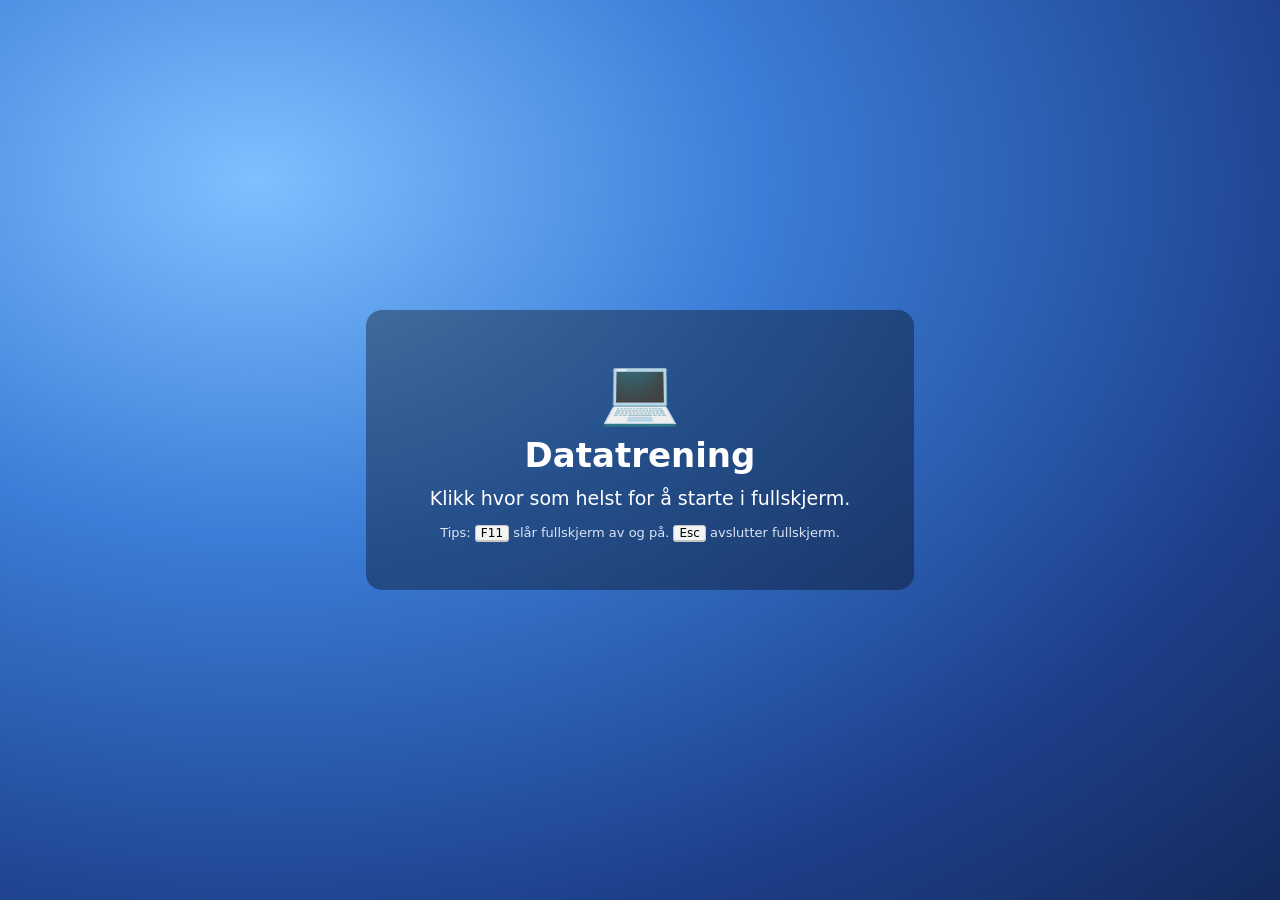
==== index.html @ c37e830e "first commit" ====
<!DOCTYPE html>
<html lang="nb">
<head>
<meta charset="utf-8">
<meta name="viewport" content="width=device-width, initial-scale=1">
<title>Datatrening – lær å bruke PC</title>
<link rel="stylesheet" href="css/style.css">
</head>
<body>
<div id="app">
  <div id="desktop">
    <div id="desktop-icons"></div>
    <div id="windows"></div>
    <div id="startmenu" class="hidden">
      <div class="sm-title">Alle programmer</div>
      <div class="sm-grid"></div>
      <div class="sm-foot"><span class="sm-user">👤 <span id="sm-name">Elev</span></span><span class="sm-tip">Tips: Windows-tasten ⊞ åpner også Start-menyen på en ekte PC.</span></div>
    </div>
    <div id="taskbar">
      <div id="taskbar-center"></div>
      <div id="taskbar-right"><div id="clock"></div></div>
    </div>
    <div id="toasts"></div>
    <div id="modal-layer" class="hidden"></div>
  </div>
  <aside id="coach">
    <div id="coach-head">
      <div class="coach-logo">💻</div>
      <div class="coach-title"><div>Datatrening</div><div class="coach-sub" id="coach-name">Lær å bruke PC</div></div>
      <button id="coach-toggle" title="Skjul/vis veilederen">›</button>
    </div>
    <div id="coach-tabs">
      <button class="ctab" data-tab="oppdrag">Oppdrag</button>
      <button class="ctab" data-tab="kurs">Kurs</button>
      <button class="ctab" data-tab="fremdrift">Fremdrift</button>
    </div>
    <div id="coach-body"></div>
  </aside>
</div>
<script src="js/ui.js"></script>
<script src="js/icons.js"></script>
<script src="js/fs.js"></script>
<script src="js/wm.js"></script>
<script src="js/dialogs.js"></script>
<script src="js/explorer.js"></script>
<script src="js/apps.js"></script>
<script src="js/oppdrag.js"></script>
<script src="js/coach.js"></script>
<script src="js/main.js"></script>
</body>
</html>
---- css/style.css ----
:root {
  --accent: #0067c0;
  --bg: #f3f3f3;
  --border: #e5e5e5;
  --text: #1b1b1b;
  --muted: #616161;
  --sel: #cce4f7;
  --coach: #1e3a8a;
}
* { box-sizing: border-box; }
html, body { height: 100%; margin: 0; font-family: "Segoe UI", "Segoe UI Variable", system-ui, -apple-system, sans-serif; font-size: 14px; color: var(--text); overflow: hidden; }
button { font-family: inherit; }
.hidden { display: none !important; }

#app { display: flex; height: 100vh; width: 100vw; }

/* ---------- Skrivebord ---------- */
#desktop { flex: 1; position: relative; overflow: hidden; user-select: none;
  background: radial-gradient(ellipse at 20% 20%, #7fc0ff 0%, #3b7dd8 35%, #1d3f8a 75%, #142a5c 100%); }
#desktop-icons { position: absolute; top: 8px; left: 8px; bottom: 60px; display: flex; flex-direction: column; flex-wrap: wrap; align-content: flex-start; gap: 2px; z-index: 1; }
.dicon { width: 84px; padding: 6px 2px; display: flex; flex-direction: column; align-items: center; border-radius: 4px; color: #fff; text-shadow: 0 1px 3px rgba(0,0,0,.9); font-size: 12px; text-align: center; border: 1px solid transparent; }
.dicon:hover { background: rgba(255,255,255,.15); }
.dicon.selected { background: rgba(255,255,255,.28); border-color: rgba(255,255,255,.5); }
.dicon.drop-hover { background: rgba(255,255,255,.35); outline: 2px solid #fff; }
.dicon.cut { opacity: .55; }
.dicon .name { margin-top: 4px; line-height: 1.2; word-break: break-word; max-height: 2.5em; overflow: hidden; }
.dicon .name input { width: 100%; font: inherit; color: #000; text-shadow: none; text-align: center; }

#windows { position: absolute; inset: 0 0 48px 0; pointer-events: none; z-index: 5; }

/* ---------- Vinduer ---------- */
.win { position: absolute; pointer-events: auto; background: #fff; border: 1px solid rgba(0,0,0,.3); border-radius: 8px; box-shadow: 0 10px 36px rgba(0,0,0,.4); display: flex; flex-direction: column; min-width: 480px; min-height: 300px; overflow: hidden; resize: both; outline: none; }
.win.inactive { box-shadow: 0 4px 16px rgba(0,0,0,.25); }
.win.maximized { left: 0 !important; top: 0 !important; width: 100% !important; height: 100% !important; border-radius: 0; resize: none; }
.win.minimized { display: none; }
.win-title { height: 36px; display: flex; align-items: center; padding-left: 12px; gap: 8px; background: #fff; flex-shrink: 0; cursor: default; border-bottom: 1px solid #f0f0f0; }
.win.inactive .win-title { color: #8a8a8a; }
.win-icon { display: inline-flex; width: 18px; height: 18px; }
.win-name { font-size: 12px; white-space: nowrap; overflow: hidden; text-overflow: ellipsis; }
.win-ctrl { margin-left: auto; display: flex; height: 100%; }
.wc { width: 46px; height: 100%; border: 0; background: transparent; font-size: 12px; color: #333; cursor: default; }
.wc:hover { background: #e8e8e8; }
.wc.close:hover { background: #c42b1c; color: #fff; }
.win-body { flex: 1; display: flex; flex-direction: column; min-height: 0; overflow: hidden; }

/* ---------- Oppgavelinje ---------- */
#taskbar { position: absolute; left: 0; right: 0; bottom: 0; height: 48px; z-index: 50; background: rgba(238,242,249,.94); backdrop-filter: blur(20px); border-top: 1px solid rgba(0,0,0,.08); display: flex; align-items: center; justify-content: center; }
#taskbar-center { display: flex; gap: 4px; }
.tb-app { width: 44px; height: 40px; border: 0; background: transparent; border-radius: 5px; display: flex; align-items: center; justify-content: center; position: relative; cursor: default; }
.tb-app:hover { background: rgba(0,0,0,.07); }
.tb-app.open::after { content: ''; position: absolute; bottom: 2px; left: 50%; transform: translateX(-50%); width: 6px; height: 3px; border-radius: 2px; background: #7a7a7a; }
.tb-app.active { background: rgba(0,0,0,.09); }
.tb-app.active::after { width: 16px; background: var(--accent); }
#taskbar-right { position: absolute; right: 14px; top: 0; height: 100%; display: flex; align-items: center; }
#clock { font-size: 12px; text-align: center; line-height: 1.25; }

/* ---------- Start-meny ---------- */
#startmenu { position: absolute; bottom: 58px; left: 50%; transform: translateX(-50%); width: 600px; z-index: 60; background: rgba(243,246,251,.98); border: 1px solid #c8cdd6; border-radius: 10px; box-shadow: 0 10px 40px rgba(0,0,0,.35); padding: 22px 26px 14px; }
.sm-title { font-weight: 600; margin-bottom: 14px; }
.sm-grid { display: grid; grid-template-columns: repeat(6, 1fr); gap: 6px; }
.sm-app { display: flex; flex-direction: column; align-items: center; gap: 8px; padding: 12px 4px; border-radius: 6px; font-size: 12px; text-align: center; }
.sm-app:hover { background: rgba(0,0,0,.06); }
.sm-foot { margin-top: 18px; padding-top: 12px; border-top: 1px solid #d8dce4; display: flex; justify-content: space-between; align-items: center; font-size: 12px; color: #555; }

/* ---------- Kontekstmeny ---------- */
#ctxmenu, .submenu { position: fixed; z-index: 10000; background: #f9f9f9; border: 1px solid #c8c8c8; border-radius: 8px; box-shadow: 0 6px 20px rgba(0,0,0,.25); padding: 4px; min-width: 210px; user-select: none; }
.cm-item { display: flex; align-items: center; gap: 10px; padding: 6px 12px; border-radius: 4px; position: relative; cursor: default; white-space: nowrap; }
.cm-item:hover { background: #e4e4e4; }
.cm-item.disabled { opacity: .4; pointer-events: none; }
.cm-item .ico { width: 16px; height: 16px; display: inline-flex; flex-shrink: 0; }
.cm-item .kbd { margin-left: auto; color: #777; font-size: 12px; padding-left: 20px; }
.cm-item .arrow { margin-left: auto; color: #666; padding-left: 20px; }
.cm-sep { height: 1px; background: #dcdcdc; margin: 4px 8px; }
.submenu { position: absolute; left: calc(100% - 4px); top: -5px; display: none; }
.cm-item:hover > .submenu { display: block; }

/* ---------- Dialoger ---------- */
#modal-layer { position: absolute; inset: 0; z-index: 100; background: rgba(0,0,0,.22); display: flex; align-items: center; justify-content: center; }
.dlg { background: #fff; border-radius: 8px; box-shadow: 0 14px 44px rgba(0,0,0,.45); min-width: 400px; max-width: 92%; max-height: 92%; display: flex; flex-direction: column; overflow: hidden; }
.dlg-title { padding: 10px 16px; font-weight: 600; font-size: 13px; }
.dlg-body { padding: 8px 16px 16px; overflow: auto; flex: 1; }
.dlg-body p { margin: 0 0 10px; }
.dlg-btns { display: flex; justify-content: flex-end; gap: 8px; padding: 12px 16px; background: #f3f3f3; }
.dlg-err { color: #c42b1c; font-size: 12px; min-height: 16px; margin-top: 6px; }
.btn { padding: 6px 16px; border: 1px solid #c4c4c4; border-radius: 4px; background: #fbfbfb; font: inherit; min-width: 96px; cursor: default; }
.btn:hover { background: #f0f0f0; }
.btn.primary { background: var(--accent); color: #fff; border-color: var(--accent); }
.btn.primary:hover { background: #0a5cab; }
.btn.small { min-width: 0; padding: 4px 10px; font-size: 12px; }
.btn:disabled { opacity: .5; }
input.txt, select.txt { font: inherit; padding: 5px 8px; border: 1px solid #8a8a8a; border-radius: 4px; width: 100%; background: #fff; }
input.txt:focus { outline: 2px solid var(--accent); border-color: transparent; }
label { font-size: 13px; }
.prop-table { border-collapse: collapse; width: 100%; }
.prop-table td { padding: 5px 6px; border-bottom: 1px solid #eee; vertical-align: top; }
.prop-table td:first-child { color: #666; width: 110px; }
.prop-head { display: flex; align-items: center; gap: 12px; margin-bottom: 10px; font-weight: 600; }

/* Filvelger (Lagre som / Åpne) */
.dlg.dlg-fc { min-width: 0; }
.dlg.dlg-fc .dlg-body { padding: 0; display: flex; }
.fc { width: 780px; height: 500px; display: flex; flex-direction: column; }
.fc-top { display: flex; gap: 6px; align-items: center; padding: 8px 10px; border-bottom: 1px solid #eee; }
.fc-main { flex: 1; display: flex; min-height: 0; }
.fc-nav { width: 190px; border-right: 1px solid #eee; overflow: auto; padding: 4px 0; background: #fbfbfb; }
.fc-list { flex: 1; overflow: auto; }
.fc-bottom { padding: 10px 16px; display: grid; grid-template-columns: 70px 1fr 200px; gap: 8px 10px; align-items: center; border-top: 1px solid #eee; }
.fc-bottom .dlg-err { grid-column: 2 / 4; margin: 0; }

/* ---------- Filutforsker ---------- */
.ex { display: flex; flex-direction: column; height: 100%; }
.ex-toolbar { display: flex; align-items: center; gap: 2px; padding: 5px 8px; border-bottom: 1px solid var(--border); background: #f9f9f9; flex-wrap: wrap; }
.tb { display: inline-flex; align-items: center; gap: 6px; border: 0; background: transparent; padding: 6px 9px; border-radius: 4px; font: inherit; font-size: 13px; cursor: default; white-space: nowrap; }
.tb:hover:not(:disabled) { background: #e8e8e8; }
.tb:disabled { opacity: .4; }
.tb .ico { width: 16px; height: 16px; display: inline-flex; }
.vsep { width: 1px; height: 22px; background: #d6d6d6; margin: 0 6px; }
.ex-address { display: flex; align-items: center; gap: 6px; padding: 6px 8px; border-bottom: 1px solid var(--border); }
.nav-btn { width: 32px; height: 30px; border: 0; background: transparent; border-radius: 4px; font-size: 15px; color: #444; cursor: default; }
.nav-btn:hover:not(:disabled) { background: #e8e8e8; }
.nav-btn:disabled { opacity: .35; }
.crumbs { flex: 1; display: flex; align-items: center; height: 32px; border: 1px solid #c8c8c8; border-radius: 4px; padding: 0 6px; background: #fff; overflow: hidden; white-space: nowrap; gap: 2px; }
.crumb { padding: 3px 6px; border-radius: 3px; display: inline-flex; align-items: center; gap: 6px; }
.crumb:hover { background: #e8e8e8; }
.crumb-sep { color: #777; font-size: 11px; padding: 0 2px; }
.ex-search { width: 190px; height: 32px; border: 1px solid #c8c8c8; border-radius: 4px; padding: 0 10px; font: inherit; }
.ex-search:focus { outline: 2px solid var(--accent); border-color: transparent; }
.ex-main { flex: 1; display: flex; min-height: 0; }
.ex-nav { width: 210px; border-right: 1px solid var(--border); overflow: auto; padding: 6px 0; background: #fbfbfb; flex-shrink: 0; }
.nav-item { display: flex; align-items: center; gap: 6px; padding: 4px 8px; cursor: default; white-space: nowrap; border-radius: 4px; margin: 0 4px; }
.nav-item:hover { background: #ebebeb; }
.nav-item.active { background: #dbe7f5; }
.nav-item .tw { width: 14px; font-size: 10px; color: #666; text-align: center; flex-shrink: 0; }
.nav-item .ico { width: 18px; height: 18px; display: inline-flex; flex-shrink: 0; }
.nav-item.drop-hover { outline: 2px solid var(--accent); background: #dbe7f5; }
.nav-gap { height: 10px; border-bottom: 1px solid #e8e8e8; margin: 0 8px 8px; }
.ex-content { flex: 1; overflow: auto; padding: 8px; position: relative; outline: none; }
.ex-content.drop-hover { background: #f1f6fc; }
.ex-content.icons { display: flex; flex-wrap: wrap; align-content: flex-start; gap: 2px; }
.item { display: flex; flex-direction: column; align-items: center; width: 100px; height: 104px; padding: 8px 4px; border-radius: 4px; border: 1px solid transparent; text-align: center; cursor: default; }
.item:hover { background: #eef3fb; }
.item.selected { background: var(--sel); border-color: #99c9f0; }
.item.drop-hover { background: #dbe7f5; outline: 2px solid var(--accent); }
.item.cut { opacity: .5; }
.item .ico { width: 48px; height: 48px; }
.item .name { font-size: 12px; line-height: 1.25; margin-top: 4px; word-break: break-word; max-height: 2.5em; overflow: hidden; width: 100%; }
.item .name input, .row .name input { width: 100%; font: inherit; font-size: 12px; text-align: center; border: 1px solid var(--accent); padding: 1px 2px; }
.row .name input { text-align: left; }
.ex-content.details { display: block; padding: 0; }
.dt-head, .row { display: grid; grid-template-columns: minmax(220px, 2fr) 150px 210px 90px; align-items: center; }
.dt-head.with-loc, .row.with-loc { grid-template-columns: minmax(200px, 2fr) minmax(180px, 1.5fr) 140px 190px 80px; }
.dt-head { color: #555; font-size: 12px; padding: 4px 8px; border-bottom: 1px solid var(--border); position: sticky; top: 0; background: #fff; z-index: 1; }
.dt-head span { padding: 3px 6px; border-radius: 3px; }
.dt-head span:hover { background: #eee; }
.row { padding: 3px 8px; border-radius: 3px; margin: 0 4px; cursor: default; }
.row:hover { background: #eef3fb; }
.row.selected { background: var(--sel); }
.row.drop-hover { outline: 2px solid var(--accent); }
.row.cut { opacity: .5; }
.row .name { display: flex; align-items: center; gap: 8px; overflow: hidden; white-space: nowrap; text-overflow: ellipsis; }
.row .name .ico { width: 20px; height: 20px; display: inline-flex; flex-shrink: 0; }
.row .col { color: #555; font-size: 12px; overflow: hidden; white-space: nowrap; text-overflow: ellipsis; padding-right: 8px; }
.empty { color: #777; padding: 30px; text-align: center; width: 100%; }
.ex-status { height: 24px; border-top: 1px solid var(--border); font-size: 12px; display: flex; gap: 24px; align-items: center; padding: 0 12px; color: #444; flex-shrink: 0; }

/* ---------- Skriv ---------- */
.skriv { display: flex; flex-direction: column; height: 100%; }
.menubar { display: flex; align-items: center; gap: 2px; padding: 4px 8px; border-bottom: 1px solid var(--border); background: #f9f9f9; }
.menubar button { border: 0; background: transparent; padding: 5px 10px; border-radius: 4px; font: inherit; font-size: 13px; }
.menubar button:hover { background: #e8e8e8; }
.menubar .spacer { flex: 1; }
.menubar .hint { font-size: 12px; color: #777; padding-right: 6px; }
.skriv textarea { flex: 1; border: 0; resize: none; padding: 28px 48px; font: 15px/1.6 "Calibri", "Segoe UI", sans-serif; outline: none; background: #f4f4f4; }
.skriv textarea:focus { background: #fff; }
.sk-status { height: 22px; font-size: 12px; color: #555; padding: 0 12px; display: flex; align-items: center; gap: 20px; border-top: 1px solid var(--border); }

/* ---------- Nettleser ---------- */
.browser { display: flex; flex-direction: column; height: 100%; background: #fff; }
.br-tabs { background: #dfe3ea; padding: 6px 8px 0; display: flex; }
.br-tab { background: #fff; padding: 6px 14px; border-radius: 8px 8px 0 0; font-size: 12px; display: flex; gap: 8px; align-items: center; }
.br-addr { display: flex; align-items: center; gap: 4px; padding: 6px 8px; border-bottom: 1px solid var(--border); background: #fff; }
.br-addr .url { flex: 1; background: #f0f2f5; border-radius: 16px; padding: 6px 14px; font-size: 13px; color: #333; }
.br-page { flex: 1; overflow: auto; background: #f5f7fa; position: relative; }
.site-head { background: #2f5fa8; color: #fff; padding: 18px 30px; font-size: 20px; font-weight: 600; }
.site-head small { display: block; font-size: 13px; font-weight: 400; opacity: .85; margin-top: 2px; }
.site-body { padding: 24px 30px; max-width: 760px; }
.site-body h2 { font-size: 16px; margin: 0 0 12px; }
.card { background: #fff; border: 1px solid #e1e4ea; border-radius: 8px; padding: 14px 16px; margin-bottom: 10px; display: flex; align-items: center; gap: 14px; }
.card .ico { width: 36px; height: 36px; flex-shrink: 0; }
.card .ct { flex: 1; }
.card .ct b { display: block; }
.card .ct span { font-size: 12px; color: #666; }
.card .fag { font-size: 11px; background: #eef3fb; color: #2f5fa8; padding: 2px 8px; border-radius: 10px; }
.dl-flyout { position: absolute; top: 44px; right: 10px; width: 340px; background: #fff; border: 1px solid #ccc; border-radius: 8px; box-shadow: 0 8px 24px rgba(0,0,0,.3); padding: 10px 12px; z-index: 5; }
.dl-flyout h4 { margin: 0 0 8px; font-size: 13px; }
.dl-row { display: flex; align-items: center; gap: 10px; padding: 6px 0; border-top: 1px solid #eee; }
.dl-row .ico { width: 28px; height: 28px; flex-shrink: 0; }
.dl-row .ct { flex: 1; font-size: 12px; }
.dl-row .ct b { display: block; font-size: 13px; }
.dl-row .ct a { color: var(--accent); margin-right: 10px; cursor: pointer; }
.dl-row .ct a:hover { text-decoration: underline; }
.dl-empty { font-size: 12px; color: #666; }

/* ---------- Innleveringer (Teams-lignende) ---------- */
.teams { display: flex; height: 100%; background: #f5f5f5; }
.tm-side { width: 250px; background: #ebebeb; border-right: 1px solid #ddd; overflow: auto; }
.tm-side h3 { font-size: 13px; margin: 14px 14px 8px; color: #555; }
.tm-item { padding: 10px 14px; border-left: 3px solid transparent; cursor: default; }
.tm-item:hover { background: #e0e0e0; }
.tm-item.active { background: #fff; border-left-color: #5b5fc7; }
.tm-item b { display: block; font-size: 13px; }
.tm-item span { font-size: 12px; color: #666; }
.tm-item .st { font-size: 11px; color: #107c10; }
.tm-main { flex: 1; padding: 24px 30px; overflow: auto; }
.tm-main h2 { margin: 0 0 4px; font-size: 20px; }
.tm-meta { color: #666; font-size: 12px; margin-bottom: 16px; }
.tm-desc { background: #fff; border: 1px solid #e1e1e1; border-radius: 6px; padding: 12px 14px; margin-bottom: 20px; }
.tm-work { background: #fff; border: 1px solid #e1e1e1; border-radius: 6px; padding: 12px 14px; }
.tm-work h4 { margin: 0 0 8px; }
.tm-file { display: flex; align-items: center; gap: 10px; padding: 6px 0; }
.tm-file .ico { width: 24px; height: 24px; }
.tm-file .rm { margin-left: auto; border: 0; background: transparent; color: #a00; font-size: 12px; }
.tm-actions { display: flex; gap: 10px; margin-top: 12px; align-items: center; }
.btn.teams { background: #5b5fc7; color: #fff; border-color: #5b5fc7; }
.btn.teams:hover { background: #4b4fb7; }
.tm-submitted { color: #107c10; font-weight: 600; }
.tm-empty { color: #666; font-size: 13px; padding: 40px; text-align: center; }

/* ---------- Visning av filer ---------- */
.viewer { display: flex; flex-direction: column; height: 100%; background: #e9ecf1; }
.v-head { padding: 10px 16px; background: #fff; border-bottom: 1px solid var(--border); display: flex; align-items: center; gap: 10px; }
.v-head .ico { width: 24px; height: 24px; }
.v-body { flex: 1; display: flex; align-items: center; justify-content: center; padding: 20px; overflow: auto; }
.v-paper { background: #fff; box-shadow: 0 4px 14px rgba(0,0,0,.2); width: 480px; min-height: 340px; padding: 40px 48px; white-space: pre-wrap; font: 14px/1.6 "Calibri", "Segoe UI", sans-serif; }
.v-slide { background: #fff; box-shadow: 0 4px 14px rgba(0,0,0,.2); width: 560px; height: 315px; padding: 40px; display: flex; flex-direction: column; justify-content: center; border-top: 14px solid #c43e1c; }
.v-slide h1 { margin: 0 0 12px; font-size: 30px; }
.v-sheet { background: #fff; box-shadow: 0 4px 14px rgba(0,0,0,.2); border-collapse: collapse; font-size: 13px; }
.v-sheet td, .v-sheet th { border: 1px solid #d0d0d0; padding: 4px 10px; min-width: 80px; }
.v-sheet th { background: #f3f3f3; font-weight: 400; color: #555; }
.v-img { width: 520px; height: 340px; border-radius: 4px; box-shadow: 0 4px 14px rgba(0,0,0,.25); }
.v-generic { text-align: center; color: #444; }
.v-generic .ico { width: 96px; height: 96px; margin: 0 auto 12px; }
.v-info { padding: 10px 16px; font-size: 12px; color: #555; background: #fff; border-top: 1px solid var(--border); line-height: 1.5; }

/* ---------- Innstillinger ---------- */
.settings { padding: 24px 28px; }
.settings h3 { margin: 0 0 14px; }
.settings .opt { display: flex; align-items: center; gap: 10px; padding: 10px 0; border-bottom: 1px solid #eee; }
.settings .opt .desc { flex: 1; }
.settings .opt .desc small { display: block; color: #666; }

/* ---------- Fullskjerm-startbilde og knapp ---------- */
#fs-overlay { position: fixed; inset: 0; z-index: 50000; cursor: pointer; color: #fff; display: flex; align-items: center; justify-content: center;
  background: radial-gradient(ellipse at 20% 20%, #7fc0ff 0%, #3b7dd8 35%, #1d3f8a 75%, #142a5c 100%); }
.fso-box { text-align: center; background: rgba(0,0,0,.35); padding: 44px 64px; border-radius: 16px; backdrop-filter: blur(6px); max-width: 90%; }
.fso-logo { font-size: 64px; }
.fso-box h1 { margin: 6px 0 12px; font-size: 34px; font-weight: 600; }
.fso-box p { font-size: 19px; margin: 6px 0; }
.fso-box .fso-tip { color: #dbe4f5; font-size: 13px; margin-top: 16px; }
.fso-box kbd { color: #000; }
.fs-btn { width: 36px; height: 36px; margin-right: 6px; }

/* ---------- Oppgavebehandling ---------- */
.taskmgr { padding: 16px 20px; display: flex; flex-direction: column; height: 100%; }
.taskmgr h3 { margin: 0 0 10px; }
.tk-rows { flex: 1; overflow: auto; border: 1px solid #e5e5e5; border-radius: 6px; background: #fff; }
.tkr { display: flex; align-items: center; gap: 10px; padding: 8px 12px; border-bottom: 1px solid #eee; }
.tkr .t { flex: 1; overflow: hidden; white-space: nowrap; text-overflow: ellipsis; }
.tkr .ico { width: 20px; height: 20px; display: inline-flex; }

/* ---------- Toast ---------- */
#toasts { position: absolute; right: 16px; bottom: 60px; z-index: 70; display: flex; flex-direction: column; gap: 8px; }
.toast { background: #2b2b2b; color: #fff; padding: 12px 16px; border-radius: 8px; box-shadow: 0 6px 20px rgba(0,0,0,.35); font-size: 13px; max-width: 340px; animation: toastin .2s ease-out; }
@keyframes toastin { from { transform: translateY(10px); opacity: 0; } to { transform: none; opacity: 1; } }

/* ---------- Veileder-panel ---------- */
#coach { width: 400px; flex-shrink: 0; background: #fff; border-left: 1px solid #d0d0d0; display: flex; flex-direction: column; transition: width .15s; }
#coach.collapsed { width: 46px; }
#coach.collapsed #coach-tabs, #coach.collapsed #coach-body, #coach.collapsed .coach-title { display: none; }
#coach.collapsed #coach-head { flex-direction: column; padding: 10px 4px; }
#coach.collapsed #coach-toggle { margin: 6px 0 0; transform: rotate(180deg); }
#coach-head { padding: 12px 14px; background: var(--coach); color: #fff; display: flex; align-items: center; gap: 10px; }
.coach-logo { font-size: 24px; }
.coach-title { flex: 1; font-weight: 600; font-size: 16px; }
.coach-sub { font-size: 12px; font-weight: 400; opacity: .85; }
#coach-toggle { border: 0; background: rgba(255,255,255,.15); color: #fff; width: 28px; height: 28px; border-radius: 6px; font-size: 18px; }
#coach-toggle:hover { background: rgba(255,255,255,.3); }
#coach-tabs { display: flex; border-bottom: 1px solid #ddd; }
.ctab { flex: 1; padding: 10px; text-align: center; border: 0; background: transparent; font: inherit; border-bottom: 2px solid transparent; color: #444; }
.ctab.active { border-bottom-color: var(--coach); font-weight: 600; color: var(--coach); }
.ctab:hover { background: #f5f5f5; }
#coach-body { flex: 1; overflow: auto; padding: 14px 16px 30px; }
#coach-body h2 { font-size: 17px; margin: 4px 0 10px; }
#coach-body h3 { font-size: 14px; margin: 14px 0 6px; }
.ktag { font-size: 12px; color: #666; }
.step { display: flex; gap: 10px; padding: 9px 10px; border-radius: 8px; margin-bottom: 6px; border: 1px solid #e5e7eb; background: #fff; }
.step.done { opacity: .55; }
.step.active { border-color: #2563eb; background: #eff6ff; box-shadow: 0 2px 8px rgba(37,99,235,.15); }
.step.locked { opacity: .45; }
.step .num { width: 22px; height: 22px; border-radius: 50%; background: #e5e7eb; display: flex; align-items: center; justify-content: center; font-size: 12px; flex-shrink: 0; margin-top: 1px; }
.step.done .num { background: #16a34a; color: #fff; }
.step.active .num { background: #2563eb; color: #fff; }
.step .txt { flex: 1; line-height: 1.45; }
.step .txt b { color: #1d4ed8; }
.hintbox { margin-top: 8px; background: #fff7ed; border: 1px solid #fed7aa; border-radius: 6px; padding: 8px 10px; font-size: 13px; }
.linkbtn { border: 0; background: transparent; color: #2563eb; font: inherit; font-size: 12px; padding: 4px 0; cursor: pointer; }
.linkbtn:hover { text-decoration: underline; }
.quiz-opt { display: block; width: 100%; text-align: left; padding: 8px 10px; margin: 5px 0; border: 1px solid #cbd5e1; border-radius: 6px; background: #fff; font: inherit; line-height: 1.35; }
.quiz-opt:hover { background: #f1f5f9; }
.quiz-opt.wrong { border-color: #dc2626; background: #fef2f2; }
.quiz-opt.right { border-color: #16a34a; background: #f0fdf4; }
.done-box { background: #f0fdf4; border: 1px solid #86efac; border-radius: 8px; padding: 14px; margin: 12px 0; text-align: center; font-weight: 600; }
.done-box .big { font-size: 34px; }
.cbtns { display: flex; gap: 8px; flex-wrap: wrap; margin-top: 10px; }
.kurs-card { border: 1px solid #e5e7eb; border-radius: 8px; padding: 10px 12px; margin-bottom: 8px; cursor: pointer; }
.kurs-card:hover { background: #f9fafb; }
.kurs-card.open { border-color: #93c5fd; background: #f8fbff; }
.kurs-card .kt { display: flex; justify-content: space-between; align-items: center; font-weight: 600; }
.kurs-card .kt small { font-weight: 400; color: #666; }
.bar { height: 6px; background: #e5e7eb; border-radius: 3px; overflow: hidden; margin-top: 8px; }
.bar > div { height: 100%; background: #16a34a; }
.opp-list { margin-top: 10px; }
.opp-row { display: flex; align-items: center; gap: 8px; padding: 7px 8px; border-radius: 6px; font-size: 13px; }
.opp-row:hover { background: #eef2ff; }
.opp-row .ok { color: #16a34a; width: 18px; }
.opp-row .play { color: #2563eb; width: 18px; }
.opp-row .todo { color: #9ca3af; width: 18px; }
.laer { background: #fefce8; border: 1px solid #fde68a; border-radius: 8px; padding: 6px 12px 10px; margin-bottom: 12px; font-size: 13px; line-height: 1.5; }
.laer summary { font-weight: 600; cursor: pointer; padding: 4px 0; }
.laer h4 { margin: 10px 0 4px; font-size: 13px; }
.laer p { margin: 6px 0; }
.laer ul { margin: 4px 0; padding-left: 18px; }
.laer table { border-collapse: collapse; width: 100%; margin: 6px 0; background: #fff; }
.laer td, .laer th { border: 1px solid #e5e7eb; padding: 3px 6px; text-align: left; font-size: 12px; vertical-align: top; }
.laer th { background: #f3f4f6; }
.laer .ico { width: 18px; height: 18px; display: inline-flex; vertical-align: middle; }
kbd { background: #f3f4f6; border: 1px solid #c4c4c4; border-bottom-width: 2px; border-radius: 4px; padding: 0 5px; font-family: inherit; font-size: 12px; white-space: nowrap; }
.frem-name { display: flex; gap: 8px; align-items: center; margin-bottom: 14px; }
.frem-name input { flex: 1; }
.frem-row { display: flex; justify-content: space-between; font-size: 13px; padding: 6px 0; border-bottom: 1px solid #eee; }
.diplom { border: 3px double #b45309; background: #fffbeb; padding: 18px; text-align: center; border-radius: 8px; margin: 14px 0; }
.diplom h2 { margin: 0 0 6px; color: #92400e; }
.muted { color: #666; font-size: 12px; }
.welcome { line-height: 1.5; }
.welcome ul { padding-left: 18px; }
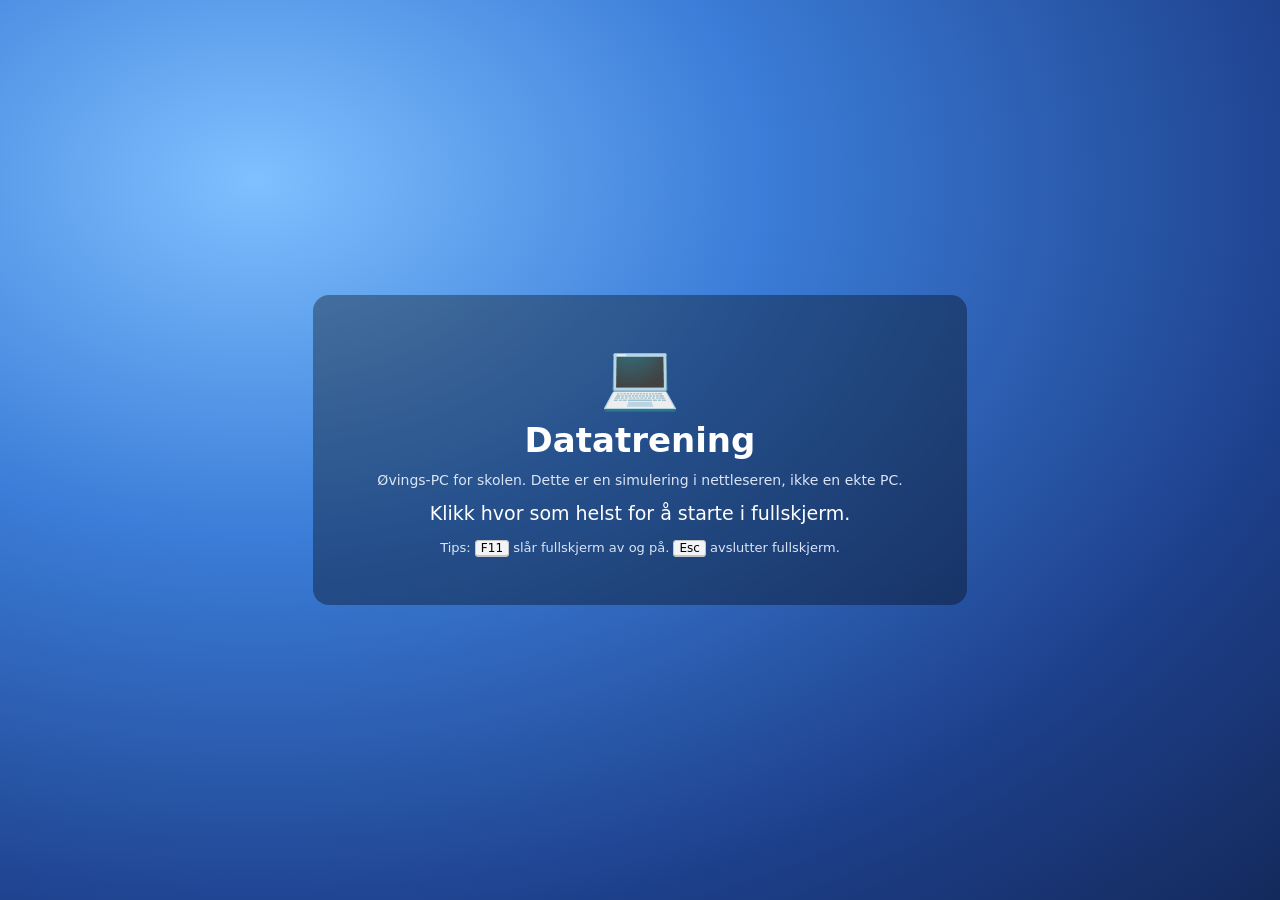
==== commit 0d36c6f0: "Prøver å ikke bli flagget av edge" ====
--- a/index.html
+++ b/index.html
@@ -3,7 +3,9 @@
 <head>
 <meta charset="utf-8">
 <meta name="viewport" content="width=device-width, initial-scale=1">
-<title>Datatrening – lær å bruke PC</title>
+<title>Datatrening – øvings-PC (simulering) for skolen</title>
+<meta name="description" content="Datatrening er en undervisningsapp for ungdomsskolen: en simulert PC i nettleseren der elever øver på filer, mapper, lagring og innlevering. Ingen innlogging, ingen data sendes.">
+<meta name="robots" content="noindex">
 <link rel="stylesheet" href="css/style.css">
 </head>
 <body>
@@ -18,7 +20,7 @@
     </div>
     <div id="taskbar">
       <div id="taskbar-center"></div>
-      <div id="taskbar-right"><div id="clock"></div></div>
+      <div id="taskbar-right"><div id="sim-label">Øvings-PC<br>simulering</div><div id="clock"></div></div>
     </div>
     <div id="toasts"></div>
     <div id="modal-layer" class="hidden"></div>
--- a/css/style.css
+++ b/css/style.css
@@ -53,6 +53,7 @@
 .tb-app.active::after { width: 16px; background: var(--accent); }
 #taskbar-right { position: absolute; right: 14px; top: 0; height: 100%; display: flex; align-items: center; }
 #clock { font-size: 12px; text-align: center; line-height: 1.25; }
+#sim-label { font-size: 10px; line-height: 1.2; text-align: center; color: #555; text-transform: uppercase; letter-spacing: .04em; margin-right: 14px; padding-right: 14px; border-right: 1px solid rgba(0,0,0,.15); }
 
 /* ---------- Start-meny ---------- */
 #startmenu { position: absolute; bottom: 58px; left: 50%; transform: translateX(-50%); width: 600px; z-index: 60; background: rgba(243,246,251,.98); border: 1px solid #c8cdd6; border-radius: 10px; box-shadow: 0 10px 40px rgba(0,0,0,.35); padding: 22px 26px 14px; }
@@ -257,6 +258,7 @@
 .fso-box h1 { margin: 6px 0 12px; font-size: 34px; font-weight: 600; }
 .fso-box p { font-size: 19px; margin: 6px 0; }
 .fso-box .fso-tip { color: #dbe4f5; font-size: 13px; margin-top: 16px; }
+.fso-box .fso-sub { font-size: 14px; color: #dbe4f5; margin-bottom: 14px; }
 .fso-box kbd { color: #000; }
 .fs-btn { width: 36px; height: 36px; margin-right: 6px; }
 
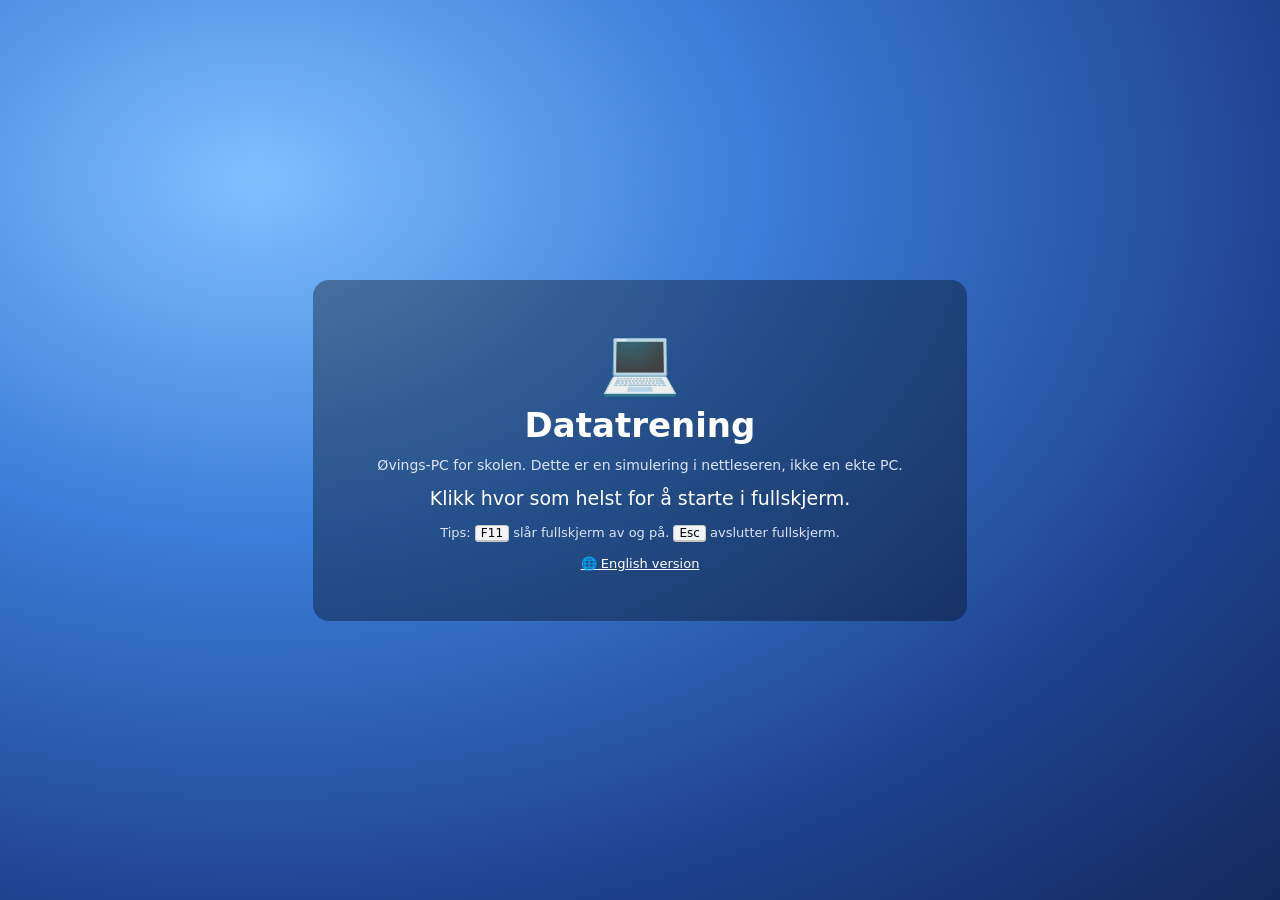
==== commit 86fcb254: "Engelsk utgave av grunnkurset og programmeringskurset Sidene en/index.html og en/programming.html ha" ====
--- a/index.html
+++ b/index.html
@@ -39,6 +39,7 @@
     <div id="coach-body"></div>
   </aside>
 </div>
+<script src="js/i18n.js"></script>
 <script src="js/ui.js"></script>
 <script src="js/icons.js"></script>
 <script src="js/fs.js"></script>
@@ -46,7 +47,13 @@
 <script src="js/dialogs.js"></script>
 <script src="js/explorer.js"></script>
 <script src="js/apps.js"></script>
+<script src="js/skriv.js"></script>
+<script src="js/notater.js"></script>
+<script src="js/epost.js"></script>
+<script src="js/skrivetrening.js"></script>
 <script src="js/oppdrag.js"></script>
+<script src="js/oppdrag-mer.js"></script>
+<script src="js/intro.js"></script>
 <script src="js/coach.js"></script>
 <script src="js/main.js"></script>
 </body>
--- a/css/style.css
+++ b/css/style.css
@@ -96,6 +96,25 @@
 .prop-table td { padding: 5px 6px; border-bottom: 1px solid #eee; vertical-align: top; }
 .prop-table td:first-child { color: #666; width: 110px; }
 .prop-head { display: flex; align-items: center; gap: 12px; margin-bottom: 10px; font-weight: 600; }
+
+/* Introduksjon (flersidig dialog) */
+.dlg-wiz { width: 560px; max-width: 94%; }
+.dlg-wiz .dlg-title { font-size: 17px; padding: 16px 22px 0; }
+.dlg-wiz .dlg-body { padding: 10px 22px 18px; }
+.dlg-wiz .dlg-btns { align-items: center; }
+.wiz-sp { flex: 1; }
+.wiz-dots { display: flex; gap: 6px; }
+.wiz-dots .dot { width: 8px; height: 8px; border-radius: 50%; background: #cbd5e1; }
+.wiz-dots .dot.on { background: var(--coach); }
+.wiz-page { line-height: 1.6; min-height: 210px; }
+.wiz-page p { margin: 0 0 10px; }
+.wiz-page ul { margin: 0 0 10px; padding-left: 20px; }
+.wiz-page li { margin-bottom: 7px; }
+.wiz-page label { display: block; margin-top: 12px; font-weight: 600; }
+.wiz-page .txt { margin-top: 4px; }
+.wiz-hero { font-size: 46px; text-align: center; margin-bottom: 6px; }
+.wiz-err { color: #c42b1c; font-size: 13px; min-height: 18px; margin-top: 4px; }
+.wiz-tip { background: #eff6ff; border: 1px solid #bfdbfe; border-radius: 6px; padding: 9px 12px; margin-top: 12px !important; }
 
 /* Filvelger (Lagre som / Åpne) */
 .dlg.dlg-fc { min-width: 0; }
@@ -171,9 +190,21 @@
 .menubar button:hover { background: #e8e8e8; }
 .menubar .spacer { flex: 1; }
 .menubar .hint { font-size: 12px; color: #777; padding-right: 6px; }
-.skriv textarea { flex: 1; border: 0; resize: none; padding: 28px 48px; font: 15px/1.6 "Calibri", "Segoe UI", sans-serif; outline: none; background: #f4f4f4; }
-.skriv textarea:focus { background: #fff; }
+.sk-tools { display: flex; align-items: center; gap: 3px; padding: 5px 8px; border-bottom: 1px solid var(--border); background: #f3f3f3; flex-wrap: wrap; }
+.sk-tools.disabled { opacity: .45; pointer-events: none; }
+.sk-tools select { font: inherit; font-size: 13px; padding: 3px 4px; border: 1px solid #c8c8c8; border-radius: 4px; background: #fff; }
+.sk-tools .sk-font { width: 150px; } .sk-tools .sk-size { width: 60px; } .sk-tools .sk-color { width: 90px; } .sk-tools .sk-style { width: 120px; }
+.sk-b { width: 30px; height: 28px; border: 1px solid transparent; background: transparent; border-radius: 4px; font: inherit; font-size: 14px; display: inline-flex; align-items: center; justify-content: center; }
+.sk-b:hover { background: #e4e4e4; }
+.sk-b.active { background: #cce4f7; border-color: #99c9f0; }
+.sk-scroll { flex: 1; overflow: auto; background: #e9e9e9; padding: 20px 0; }
+.sk-page { background: #fff; width: 760px; max-width: calc(100% - 40px); min-height: 700px; margin: 0 auto; padding: 60px 72px; box-shadow: 0 2px 10px rgba(0,0,0,.2); outline: none; font: 11pt/1.45 Calibri, "Segoe UI", sans-serif; color: #000; white-space: pre-wrap; word-wrap: break-word; user-select: text; cursor: text; }
+.sk-page h1 { font-size: 16pt; font-weight: 400; color: #2f5496; margin: 14pt 0 4pt; line-height: 1.2; }
+.sk-page h2 { font-size: 13pt; font-weight: 400; color: #2f5496; margin: 10pt 0 3pt; line-height: 1.2; }
+.sk-page ul, .sk-page ol { margin: 4pt 0; padding-left: 28pt; }
+.sk-page div, .sk-page p { min-height: 1.45em; }
 .sk-status { height: 22px; font-size: 12px; color: #555; padding: 0 12px; display: flex; align-items: center; gap: 20px; border-top: 1px solid var(--border); }
+.sk-status .spacer { flex: 1; }
 
 /* ---------- Nettleser ---------- */
 .browser { display: flex; flex-direction: column; height: 100%; background: #fff; }
@@ -269,6 +300,226 @@
 .tkr { display: flex; align-items: center; gap: 10px; padding: 8px 12px; border-bottom: 1px solid #eee; }
 .tkr .t { flex: 1; overflow: hidden; white-space: nowrap; text-overflow: ellipsis; }
 .tkr .ico { width: 20px; height: 20px; display: inline-flex; }
+
+/* ---------- Programmeringssiden: eget utseende så det er tydelig at det er et annet kurs ---------- */
+body.page-prog { --coach: #0f766e; }
+body.page-prog #desktop {
+  background:
+    repeating-linear-gradient(0deg, rgba(255,255,255,.035) 0 1px, transparent 1px 40px),
+    repeating-linear-gradient(90deg, rgba(255,255,255,.035) 0 1px, transparent 1px 40px),
+    radial-gradient(ellipse at 20% 15%, #2a9d8f 0%, #1b5e5a 35%, #0f2f3a 70%, #08161f 100%);
+}
+body.page-prog #fs-overlay { background: radial-gradient(ellipse at 20% 15%, #2a9d8f 0%, #1b5e5a 35%, #0f2f3a 70%, #08161f 100%); }
+body.page-prog .fso-box h1::after { content: ' · programmering'; font-weight: 400; font-size: 22px; color: #a7f3d0; }
+body.page-prog #taskbar { background: rgba(14, 40, 44, .94); border-top-color: rgba(255,255,255,.08); }
+body.page-prog .tb-app:hover { background: rgba(255,255,255,.1); }
+body.page-prog .tb-app.active { background: rgba(255,255,255,.14); }
+body.page-prog .tb-app.open::after { background: #bbb; }
+body.page-prog .tb-app.active::after { background: #5eead4; }
+body.page-prog .fs-btn svg path { stroke: #e5e7eb; }
+body.page-prog #clock { color: #e5e7eb; }
+body.page-prog #sim-label { color: #9ca3af; border-right-color: rgba(255,255,255,.15); }
+body.page-prog .ctab.active { border-bottom-color: #0f766e; color: #0f766e; }
+body.page-prog .step.active { border-color: #0f766e; background: #ecfdf5; box-shadow: 0 2px 8px rgba(15,118,110,.15); }
+body.page-prog .step.active .num { background: #0f766e; }
+body.page-prog .step .txt b { color: #0f766e; }
+body.page-prog .kurs-card.open { border-color: #5eead4; background: #f0fdfa; }
+body.page-prog .opp-row .play { color: #0f766e; }
+body.page-prog .opp-row:hover { background: #ecfdf5; }
+body.page-prog .laer { background: #f0fdfa; border-color: #99f6e4; }
+body.page-prog .btn.primary { background: #0f766e; border-color: #0f766e; }
+body.page-prog .btn.primary:hover { background: #115e59; }
+
+/* Vindussnapping, utskrift, deling og autolagring */
+.snap-ghost { position: absolute; z-index: 4; background: rgba(255,255,255,.28); border: 2px solid rgba(255,255,255,.7); border-radius: 8px; pointer-events: none; }
+.sk-status .auto.on { color: #0f766e; } .sk-status .auto.off { color: #b45309; }
+.print-dlg { display: flex; gap: 18px; width: 640px; }
+.pd-left { width: 250px; display: flex; flex-direction: column; gap: 4px; }
+.pd-left label { margin-top: 6px; }
+.pd-left .muted { margin-top: 8px; line-height: 1.5; }
+.pd-prev { flex: 1; background: #e9e9e9; padding: 12px; border-radius: 6px; overflow: auto; max-height: 340px; }
+.pd-paper { background: #fff; padding: 22px 26px; box-shadow: 0 2px 8px rgba(0,0,0,.2); font: 9pt/1.4 Calibri, sans-serif; min-height: 300px; }
+.share { width: 420px; display: flex; flex-direction: column; gap: 4px; }
+.share label { margin-top: 8px; }
+.sh-head { display: flex; gap: 10px; align-items: center; margin-bottom: 6px; }
+.sh-head .ico { width: 32px; height: 32px; display: inline-flex; }
+.sh-warn { background: #fff7ed; border: 1px solid #fed7aa; border-radius: 6px; padding: 8px 10px; font-size: 13px; line-height: 1.5; }
+.sh-link { margin-top: 10px; }
+.sh-link input { font-size: 12px; background: #f3f4f6; }
+.sh-tip { margin-top: 10px; background: #eff6ff; border: 1px solid #bfdbfe; border-radius: 6px; padding: 8px 10px; font-size: 13px; line-height: 1.5; }
+
+/* ---------- Firmaportalen ---------- */
+.fp { display: flex; flex-direction: column; height: 100%; background: #fff; font-size: 14px; }
+.fp-top { display: flex; align-items: center; gap: 12px; padding: 12px 18px; background: #1f6fb2; color: #fff; }
+.fp-top .spacer { flex: 1; }
+.fp-logo { font-size: 26px; }
+.fp-sub { font-size: 12px; opacity: .85; }
+.fp-search { width: 240px; height: 30px; border: 0; font-size: 13px; }
+.fp-body { flex: 1; display: flex; min-height: 0; }
+.fp-cats { width: 180px; border-right: 1px solid var(--border); padding: 10px 0; background: #fafafa; flex-shrink: 0; }
+.fp-cat { display: flex; justify-content: space-between; align-items: center; padding: 9px 16px; cursor: default; }
+.fp-cat:hover { background: #eee; }
+.fp-cat.active { background: #e3eefa; font-weight: 600; box-shadow: inset 3px 0 0 #1f6fb2; }
+.fp-cat .cnt { color: #888; font-size: 12px; }
+.fp-list { flex: 1; overflow: auto; padding: 12px 16px; }
+.fp-app { display: flex; gap: 14px; align-items: center; padding: 14px; border: 1px solid var(--border); border-radius: 8px; margin-bottom: 10px; }
+.fp-app .ico { width: 40px; height: 40px; display: inline-flex; flex-shrink: 0; }
+.fp-app .ct { flex: 1; min-width: 0; }
+.fp-app .ct b { display: block; }
+.fp-app .note { display: block; font-size: 12px; color: #1f6fb2; }
+.fp-app .meta { display: block; font-size: 12px; color: #888; }
+.fp-app .desc { display: block; font-size: 13px; color: #555; margin-top: 3px; }
+.fp-app .act { width: 150px; flex-shrink: 0; text-align: right; display: flex; flex-direction: column; gap: 6px; align-items: flex-end; }
+.fp-state { font-size: 13px; }
+.fp-state.ok { color: #107c10; font-weight: 600; }
+.fp-state.bad { color: #c42b1c; font-weight: 600; text-align: right; }
+.fp-progress { width: 100%; }
+.fp-progress .pb { height: 6px; background: #e5e7eb; border-radius: 3px; overflow: hidden; margin-bottom: 4px; }
+.fp-progress .pb > div { height: 100%; background: #1f6fb2; transition: width .4s; }
+.fp-empty { padding: 40px 20px; text-align: center; color: #666; line-height: 1.7; }
+.fp-foot { padding: 8px 18px; border-top: 1px solid var(--border); font-size: 12px; color: #666; background: #fafafa; }
+
+/* ---------- Notater (OneNote) ---------- */
+.note { display: flex; flex-direction: column; height: 100%; background: #fff; }
+.note-top { display: flex; align-items: center; gap: 12px; padding: 7px 12px; background: #7719aa; color: #fff; font-size: 13px; }
+.note-top .spacer { flex: 1; }
+.note-book, .note-loc { white-space: nowrap; flex-shrink: 0; }
+.note-loc { opacity: .85; font-size: 12px; overflow: hidden; text-overflow: ellipsis; max-width: 260px; }
+.note-search { width: 200px; min-width: 120px; height: 26px; font-size: 12px; border: 0; }
+.note-body { flex: 1; display: flex; min-height: 0; }
+.note-secs { width: 170px; border-right: 1px solid var(--border); display: flex; flex-direction: column; background: #faf7fc; flex-shrink: 0; }
+.note-pages { width: 200px; border-right: 1px solid var(--border); display: flex; flex-direction: column; background: #fcfcfc; flex-shrink: 0; }
+.secs, .pages { flex: 1; overflow: auto; padding: 6px 0; }
+.note-add { border: 0; background: transparent; color: #7719aa; font: inherit; font-size: 12px; text-align: left; padding: 8px 12px; border-top: 1px solid var(--border); }
+.note-add:hover { background: #f0e6f6; }
+.sec-row, .page-row { display: flex; align-items: center; gap: 8px; padding: 7px 12px; cursor: default; font-size: 13px; }
+.sec-row:hover, .page-row:hover { background: #f0eaf5; }
+.sec-row.active { background: #fff; font-weight: 600; box-shadow: inset 3px 0 0 #7719aa; }
+.page-row.active { background: #fff; font-weight: 600; box-shadow: inset 3px 0 0 #c239b3; }
+.sec-row .dot { width: 10px; height: 10px; border-radius: 2px; flex-shrink: 0; }
+.sec-row .nm, .page-row .nm { flex: 1; overflow: hidden; white-space: nowrap; text-overflow: ellipsis; }
+.sec-row .cnt, .page-row .dt { font-size: 11px; color: #888; }
+.note-empty { padding: 20px 12px; color: #888; font-size: 12px; text-align: center; line-height: 1.6; }
+.note-main { flex: 1; display: flex; flex-direction: column; min-width: 0; }
+.note-main.empty .note-page, .note-main.empty .note-tools { opacity: .4; pointer-events: none; }
+.note-title { border: 0; border-bottom: 1px solid var(--border); font: 20px/1.3 "Segoe UI", sans-serif; padding: 14px 24px; outline: none; color: #7719aa; }
+.note-tools { display: flex; gap: 4px; padding: 5px 20px; border-bottom: 1px solid var(--border); background: #fafafa; }
+.note-tools button { border: 1px solid transparent; background: transparent; border-radius: 4px; padding: 4px 9px; font: inherit; font-size: 12px; }
+.note-tools button:hover { background: #eee; }
+.note-page { flex: 1; overflow: auto; padding: 16px 24px; outline: none; font: 14px/1.6 Calibri, "Segoe UI", sans-serif; }
+.note-page ul { padding-left: 22px; }
+.note-page input[type=checkbox] { margin-right: 6px; }
+.note-status { padding: 4px 24px; font-size: 11px; color: #888; border-top: 1px solid var(--border); }
+
+/* ---------- E-post ---------- */
+.mail { display: flex; height: 100%; background: #fff; font-size: 13px; }
+.mail-side { width: 190px; background: #f3f2f1; border-right: 1px solid var(--border); flex-shrink: 0; padding: 10px; }
+.mail-new { width: 100%; padding: 8px; border: 0; border-radius: 4px; background: #0364b8; color: #fff; font: inherit; font-weight: 600; margin-bottom: 12px; }
+.mail-new:hover { background: #024e91; }
+.mf { display: flex; justify-content: space-between; align-items: center; padding: 7px 10px; border-radius: 4px; cursor: default; }
+.mf:hover { background: #e6e6e6; }
+.mf.active { background: #dbeafe; font-weight: 600; }
+.mf .badge { background: #0364b8; color: #fff; border-radius: 9px; padding: 0 6px; font-size: 11px; }
+.mail-list { width: 280px; border-right: 1px solid var(--border); overflow: auto; flex-shrink: 0; }
+.mail-item { padding: 9px 12px; border-bottom: 1px solid #f0f0f0; cursor: default; border-left: 3px solid transparent; }
+.mail-item:hover { background: #f5f5f5; }
+.mail-item.active { background: #eaf3fb; border-left-color: #0364b8; }
+.mail-item.unread .subj { font-weight: 700; }
+.mail-item.unread { border-left-color: #0364b8; }
+.mi-top { display: flex; justify-content: space-between; font-size: 12px; color: #444; }
+.mail-item .who { font-weight: 600; overflow: hidden; white-space: nowrap; text-overflow: ellipsis; }
+.mail-item .when { color: #888; flex-shrink: 0; margin-left: 6px; }
+.mail-item .subj { margin: 2px 0; overflow: hidden; white-space: nowrap; text-overflow: ellipsis; }
+.mail-item .prev { font-size: 12px; color: #777; overflow: hidden; white-space: nowrap; text-overflow: ellipsis; }
+.mail-read { flex: 1; overflow: auto; padding: 18px 24px; min-width: 0; }
+.mail-empty { padding: 40px 20px; color: #888; text-align: center; }
+.mr-head h2 { margin: 0 0 4px; font-size: 19px; }
+.mr-attach { margin: 14px 0; padding: 10px 12px; background: #f8f8f8; border: 1px solid var(--border); border-radius: 6px; }
+.att { display: flex; align-items: center; gap: 8px; padding: 6px 0; }
+.att .ico { width: 24px; height: 24px; display: inline-flex; flex-shrink: 0; }
+.att .nm { flex: 1; overflow: hidden; white-space: nowrap; text-overflow: ellipsis; }
+.mr-body { white-space: pre-wrap; line-height: 1.6; margin: 14px 0; }
+.mr-actions { display: flex; gap: 8px; align-items: center; flex-wrap: wrap; padding-top: 12px; border-top: 1px solid var(--border); }
+.compose { display: grid; grid-template-columns: 80px 1fr; gap: 8px 10px; align-items: start; width: 520px; }
+.compose label { padding-top: 6px; }
+.compose textarea { font: inherit; padding: 6px 8px; border: 1px solid #8a8a8a; border-radius: 4px; resize: vertical; }
+.att-box { display: flex; flex-direction: column; gap: 6px; align-items: flex-start; }
+.att-list { width: 100%; }
+
+/* ---------- Skrivetrening ---------- */
+.type { display: flex; flex-direction: column; height: 100%; padding: 14px 18px; gap: 10px; overflow: auto; background: #fff; }
+.type-top { display: flex; align-items: center; gap: 8px; font-size: 13px; }
+.type-top .spacer { flex: 1; }
+.type-top .txt { width: auto; }
+.type-stat { font-size: 13px; color: #555; font-variant-numeric: tabular-nums; }
+.type-text { font: 17px/1.9 Consolas, "Courier New", monospace; background: #f8fafc; border: 1px solid #e2e8f0; border-radius: 8px; padding: 14px 16px; letter-spacing: .5px; word-wrap: break-word; }
+.type-text .tc { color: #16a34a; }
+.type-text .tw { color: #dc2626; background: #fee2e2; text-decoration: underline; }
+.type-text .tn { background: #2563eb; color: #fff; border-radius: 2px; }
+.type-in { font: 16px Consolas, "Courier New", monospace; padding: 10px 12px; border: 2px solid #cbd5e1; border-radius: 8px; outline: none; }
+.type-in:focus { border-color: #2563eb; }
+.type-tips { font-size: 13px; line-height: 1.6; background: #fefce8; border: 1px solid #fde68a; border-radius: 8px; padding: 10px 14px; }
+.type-tips ul { margin: 6px 0 0; padding-left: 20px; }
+.type-result { text-align: center; padding: 14px; background: #f0fdf4; border: 1px solid #86efac; border-radius: 8px; }
+.tr-big { font-size: 34px; font-weight: 700; color: #16a34a; }
+.tr-sub { font-size: 15px; margin-bottom: 6px; }
+
+/* ---------- Terminal (PowerShell) ---------- */
+.term { flex: 1; background: #0c0c0c; color: #cccccc; font: 14px/1.4 Consolas, "Cascadia Mono", "Courier New", monospace; padding: 8px 12px; overflow: auto; user-select: text; cursor: text; }
+.term-l { white-space: pre-wrap; word-break: break-all; min-height: 1.4em; }
+.term-l.err { color: #f87171; } .term-l.warn { color: #fbbf24; } .term-l.dim { color: #8b8b8b; } .term-l.cmdline { color: #e5e5e5; }
+.term-line { display: flex; align-items: baseline; white-space: pre-wrap; }
+.term-prompt { color: #e5e5e5; white-space: pre; flex-shrink: 0; }
+.term-in { flex: 1; background: transparent; border: 0; outline: none; color: #fff; font: inherit; padding: 0; margin: 0; caret-color: #fff; min-width: 40px; }
+
+/* ---------- Kode (editor) ---------- */
+.kode { display: flex; flex-direction: column; height: 100%; background: #1e1e1e; color: #d4d4d4; font-size: 13px; }
+.k-menu { display: flex; align-items: center; gap: 2px; padding: 4px 8px; background: #2d2d2d; border-bottom: 1px solid #3c3c3c; }
+.k-menu button { border: 0; background: transparent; color: #ccc; padding: 5px 10px; border-radius: 4px; font: inherit; font-size: 13px; }
+.k-menu button:hover { background: #3c3c3c; }
+.k-menu .k-run { background: #0e639c; color: #fff; font-weight: 600; }
+.k-menu .k-run:hover { background: #1177bb; }
+.k-spacer { flex: 1; }
+.k-hint { font-size: 11px; color: #888; padding-right: 10px; }
+.k-hint kbd { background: #3c3c3c; border-color: #555; color: #ddd; }
+.k-body { flex: 1; display: flex; min-height: 0; }
+.k-side { width: 220px; background: #252526; border-right: 1px solid #3c3c3c; display: flex; flex-direction: column; flex-shrink: 0; }
+.k-side-h { display: flex; justify-content: space-between; align-items: center; padding: 8px 10px 6px; font-size: 11px; letter-spacing: .06em; color: #bbb; }
+.k-side-btns button { border: 0; background: transparent; color: #ccc; font-size: 14px; padding: 0 4px; border-radius: 3px; }
+.k-side-btns button:hover { background: #3c3c3c; }
+.k-tree { flex: 1; overflow: auto; padding-bottom: 20px; }
+.k-tree-root { font-size: 11px; font-weight: 700; color: #ccc; padding: 4px 10px; letter-spacing: .04em; }
+.k-tree-empty { padding: 14px 12px; color: #999; font-size: 12px; line-height: 1.5; }
+.k-tree-empty code, .k-empty code { background: #3c3c3c; padding: 1px 5px; border-radius: 3px; color: #fff; }
+.k-row { display: flex; align-items: center; gap: 4px; padding: 3px 8px; cursor: default; white-space: nowrap; color: #ccc; }
+.k-row:hover { background: #2a2d2e; }
+.k-row.active { background: #37373d; color: #fff; }
+.k-tw { width: 12px; font-size: 10px; color: #999; text-align: center; }
+.k-ico { width: 16px; height: 14px; display: inline-flex; align-items: center; }
+.k-nm { overflow: hidden; text-overflow: ellipsis; }
+.k-dot { color: #fff; margin-left: auto; font-size: 10px; }
+.k-main { flex: 1; display: flex; flex-direction: column; min-width: 0; }
+.k-tabs { display: flex; background: #252526; overflow-x: auto; flex-shrink: 0; min-height: 35px; }
+.k-tab { display: flex; align-items: center; gap: 6px; padding: 8px 10px 8px 12px; background: #2d2d2d; color: #999; border-right: 1px solid #252526; font-size: 13px; white-space: nowrap; cursor: default; }
+.k-tab.active { background: #1e1e1e; color: #fff; border-top: 1px solid #0e639c; }
+.k-close { margin-left: 4px; padding: 0 4px; border-radius: 3px; font-size: 11px; }
+.k-close:hover { background: #3c3c3c; }
+.k-editor { flex: 1; display: flex; position: relative; min-height: 0; overflow: hidden; }
+.k-gutter { width: 48px; padding: 10px 10px 10px 0; text-align: right; color: #858585; font: 14px/1.5 Consolas, "Cascadia Mono", "Courier New", monospace; white-space: pre; user-select: none; flex-shrink: 0; overflow: hidden; background: #1e1e1e; }
+.k-wrap { flex: 1; position: relative; overflow: hidden; }
+.k-hl, .k-ta { position: absolute; inset: 0; margin: 0; padding: 10px 14px; font: 14px/1.5 Consolas, "Cascadia Mono", "Courier New", monospace; white-space: pre; tab-size: 4; border: 0; }
+.k-hl { color: #d4d4d4; pointer-events: none; overflow: hidden; width: max-content; min-width: 100%; }
+.k-ta { background: transparent; color: transparent; caret-color: #fff; resize: none; outline: none; overflow: auto; }
+.k-ta::selection { background: rgba(38, 79, 120, .7); }
+.k-editor:not(.has-file) .k-gutter, .k-editor:not(.has-file) .k-wrap { display: none; }
+.k-empty { flex: 1; display: flex; align-items: center; justify-content: center; color: #888; font-size: 14px; text-align: center; padding: 20px; line-height: 1.6; }
+.k-status { display: flex; align-items: center; gap: 16px; padding: 3px 12px; background: #0e639c; color: #fff; font-size: 12px; flex-shrink: 0; }
+.k-status .k-file { overflow: hidden; white-space: nowrap; text-overflow: ellipsis; }
+.k-c { color: #6a9955; } .k-s { color: #ce9178; } .k-n { color: #b5cea8; } .k-k { color: #569cd6; } .k-b { color: #dcdcaa; } .k-f { color: #dcdcaa; } .k-p { color: #d4d4d4; } .k-v { color: #9cdcfe; } .k-o { color: #9cdcfe; }
+
+/* ---------- Nødstripe ved feil ---------- */
+#recovery { position: fixed; top: 0; left: 0; right: 0; z-index: 60000; background: #c42b1c; color: #fff; padding: 10px 16px; display: flex; gap: 14px; align-items: center; justify-content: center; font-size: 14px; box-shadow: 0 2px 10px rgba(0,0,0,.3); }
+#recovery .btn { min-width: 0; }
 
 /* ---------- Toast ---------- */
 #toasts { position: absolute; right: 16px; bottom: 60px; z-index: 70; display: flex; flex-direction: column; gap: 8px; }
@@ -311,6 +562,12 @@
 .quiz-opt:hover { background: #f1f5f9; }
 .quiz-opt.wrong { border-color: #dc2626; background: #fef2f2; }
 .quiz-opt.right { border-color: #16a34a; background: #f0fdf4; }
+.quiz-opt:disabled { opacity: .45; background: #f3f4f6; }
+.quiz-opt.wrong:disabled { opacity: .8; }
+.goto-laer { margin-top: 8px; }
+.laer-lockbox { margin-top: 12px; padding: 8px 10px; background: #fff7ed; border: 1px solid #fed7aa; border-radius: 6px; font-size: 13px; }
+.laer-unlock { margin-top: 8px; width: 100%; }
+.laer-unlock:disabled { background: #9ca3af; border-color: #9ca3af; color: #fff; }
 .done-box { background: #f0fdf4; border: 1px solid #86efac; border-radius: 8px; padding: 14px; margin: 12px 0; text-align: center; font-weight: 600; }
 .done-box .big { font-size: 34px; }
 .cbtns { display: flex; gap: 8px; flex-wrap: wrap; margin-top: 10px; }
@@ -329,6 +586,9 @@
 .opp-row .todo { color: #9ca3af; width: 18px; }
 .laer { background: #fefce8; border: 1px solid #fde68a; border-radius: 8px; padding: 6px 12px 10px; margin-bottom: 12px; font-size: 13px; line-height: 1.5; }
 .laer summary { font-weight: 600; cursor: pointer; padding: 4px 0; }
+.laer.oppslag { background: #f1f5f9; border-color: #cbd5e1; }
+.laer.oppslag > summary { color: #334155; }
+.laer.oppslag:not([open]) > summary::after { content: ' (klikk for å åpne)'; font-weight: 400; color: #64748b; font-size: 12px; }
 .laer h4 { margin: 10px 0 4px; font-size: 13px; }
 .laer p { margin: 6px 0; }
 .laer ul { margin: 4px 0; padding-left: 18px; }
@@ -337,6 +597,35 @@
 .laer th { background: #f3f4f6; }
 .laer .ico { width: 18px; height: 18px; display: inline-flex; vertical-align: middle; }
 kbd { background: #f3f4f6; border: 1px solid #c4c4c4; border-bottom-width: 2px; border-radius: 4px; padding: 0 5px; font-family: inherit; font-size: 12px; white-space: nowrap; }
+/* Mesterprøve, repetisjon og «gjør det på ekte» */
+.opp-intro { background: #f8fafc; border-left: 3px solid #cbd5e1; padding: 8px 10px; margin: 0 0 10px; font-size: 13px; line-height: 1.5; }
+.master-box { background: #fffbeb; border: 1px solid #fcd34d; border-radius: 8px; padding: 10px 12px; margin-bottom: 12px; font-size: 13px; line-height: 1.5; }
+.master-box p { margin: 0 0 8px; } .master-box p:last-child { margin: 0; }
+.goals { margin-bottom: 12px; }
+.goal { display: flex; gap: 10px; align-items: flex-start; padding: 10px 12px; border: 1px solid #e5e7eb; border-radius: 8px; margin-bottom: 6px; background: #fff; line-height: 1.45; }
+.goal.done { border-color: #86efac; background: #f0fdf4; }
+.goal .gm { width: 20px; flex-shrink: 0; color: #9ca3af; font-size: 15px; }
+.goal.done .gm { color: #16a34a; font-weight: 700; }
+.goal .gt { flex: 1; }
+.goal.done .gt { color: #555; }
+.opp-row.master { border-top: 1px solid #eee; margin-top: 4px; padding-top: 9px; font-weight: 600; }
+.opp-row.locked { opacity: .55; }
+.opp-row.locked:hover { background: #fef3c7; }
+.opp-row.master.locked:hover { background: transparent; }
+.teori-laas { background: #fffbeb; border: 1px solid #fcd34d; border-radius: 6px; padding: 7px 10px; margin: 8px 0 6px; font-size: 12px; line-height: 1.45; }
+.ekte { background: #eff6ff; border: 1px solid #bfdbfe; border-radius: 8px; padding: 10px 12px; margin: 12px 0; }
+.ekte h3 { margin: 0 0 4px; font-size: 14px; }
+.ekte p { margin: 0 0 8px; }
+.ekte-row { display: flex; gap: 8px; align-items: flex-start; padding: 5px 0; font-size: 13px; line-height: 1.45; cursor: pointer; }
+.ekte-row input { margin-top: 2px; flex-shrink: 0; }
+.rep-card { border: 1px solid #e5e7eb; border-radius: 8px; padding: 10px 12px; margin-bottom: 12px; background: #fff; }
+.rep-card.due { border-color: #fcd34d; background: #fffbeb; }
+.rep-card .kt { display: flex; justify-content: space-between; align-items: center; font-weight: 600; }
+.rep-card .kt small { font-weight: 400; color: #666; }
+.rep-card .btn { margin-top: 8px; }
+.rep-task { border: 1px solid #c7d2fe; background: #eef2ff; border-radius: 8px; padding: 12px; margin-bottom: 10px; }
+.rep-task .rt { font-size: 14px; line-height: 1.5; margin-top: 4px; }
+
 .frem-name { display: flex; gap: 8px; align-items: center; margin-bottom: 14px; }
 .frem-name input { flex: 1; }
 .frem-row { display: flex; justify-content: space-between; font-size: 13px; padding: 6px 0; border-bottom: 1px solid #eee; }
